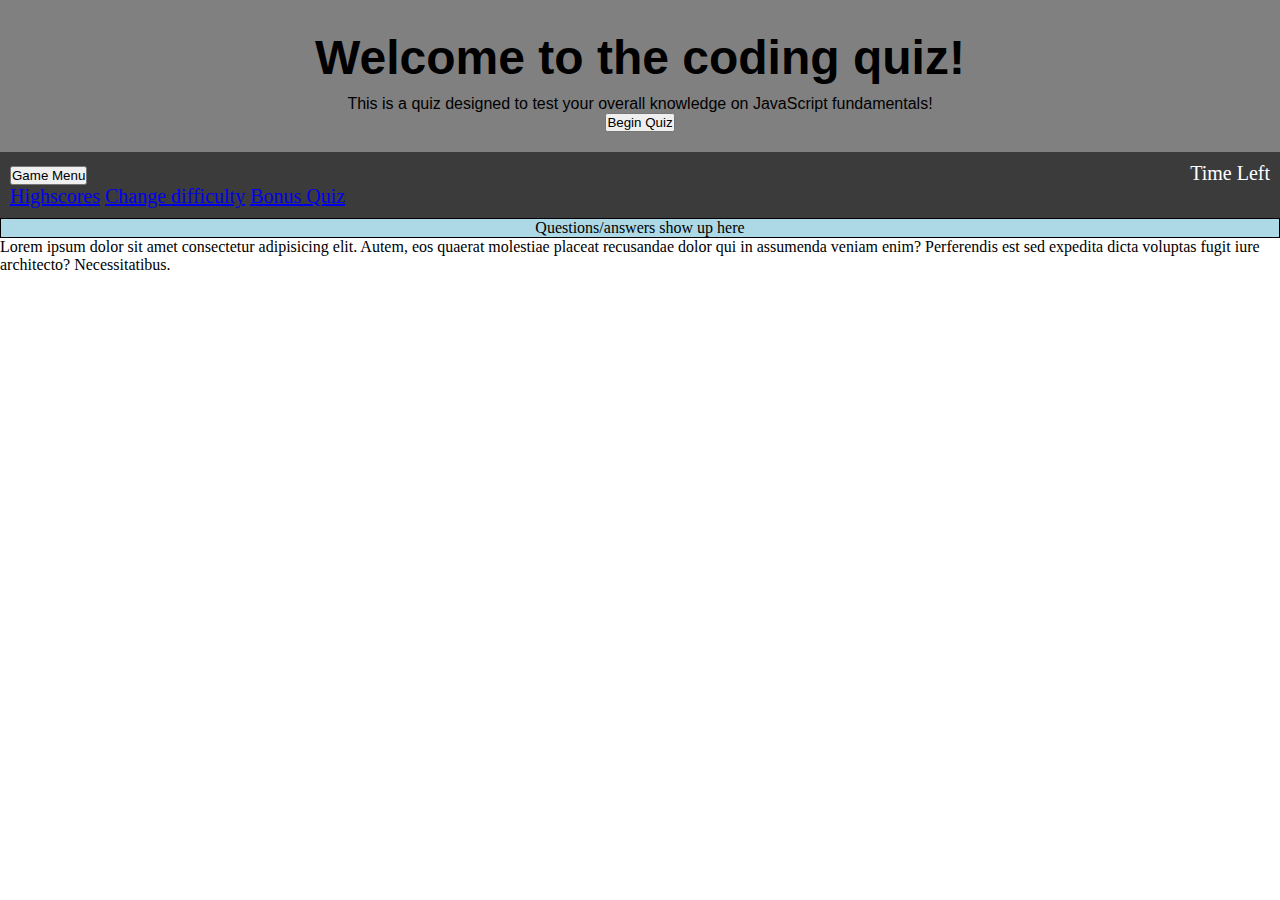
==== index.html @ 1944b7a5 "JS outline complete" ====
<!DOCTYPE html>
<html lang="en">
<head>
    <meta charset="UTF-8">
    <meta http-equiv="X-UA-Compatible" content="IE=edge">
    <meta name="viewport" content="width=device-width, initial-scale=1.0">
    <!-- need to add css reset  -->
    <link rel="stylesheet" href="./assets/style.css">
    <title>Coding Quiz</title>
</head>
<body>
    <header>
        <h1>Welcome to the coding quiz!</h1>
            <p>This is a quiz designed to test your overall knowledge on JavaScript fundamentals!</p>
            <div>
                <button id="start-btn">Begin Quiz</button>
            </div>
    </header>
    <nav class="game-info">
        <section>
            <div id="game-menu">
                <button id="drop-menu">Game Menu</button>
                <div id="drop-content">
                    <a href="#">Highscores</a>
                    <a href="#">Change difficulty</a>
                    <a href="#">Bonus Quiz</a>
                </div>
            </div>
        </section>
        <aside>
            <div id="timer">Time Left</div>
        </aside>
    </nav>
    <main>
        <section>
            <div id="quiz-area">Questions/answers show up here</div>
        </section>
    </main>
    <footer>
        <p>
            Lorem ipsum dolor sit amet consectetur adipisicing elit. Autem, eos quaerat molestiae placeat recusandae dolor qui in assumenda veniam enim? Perferendis est sed expedita dicta voluptas fugit iure architecto? Necessitatibus.
        </p>
    </footer>
    <script src="./assets/script.js"></script>
</body>
</html>
---- assets/style.css ----
* {
    margin:0;
    padding:0;
    box-sizing: border-box;
  }

header {
    display: flex;
    flex-direction: column;
    flex-wrap: wrap;
    padding: 20px;
    font-family: 'Trebuchet MS', 'Lucida Sans Unicode', 'Lucida Grande', 'Lucida Sans', Arial, sans-serif;
    background-color: grey;
    color: black;
    justify-content: center;
    align-items: center;
  }

h1 {
    display: flex;
    flex-direction: row;
    flex-wrap: wrap;
    margin: 10px;
    font-size: 48px;
  }

nav {
    display: flex;
    flex-direction: row;
    flex-wrap: wrap; 
    justify-content: space-between;
    background-color: rgb(59, 59, 59);
    color: white;
}

main {
    background-color: lightblue;
  }

#game-menu {
    font-size: 20px;
    padding: 10px;

}

#timer {
    font-size: 20px;
    padding: 10px;
}

#quiz-area {
    display: flex;
    flex-direction: row;
    flex-wrap: wrap; 
    justify-content: center;
    border: 1px solid black;
}
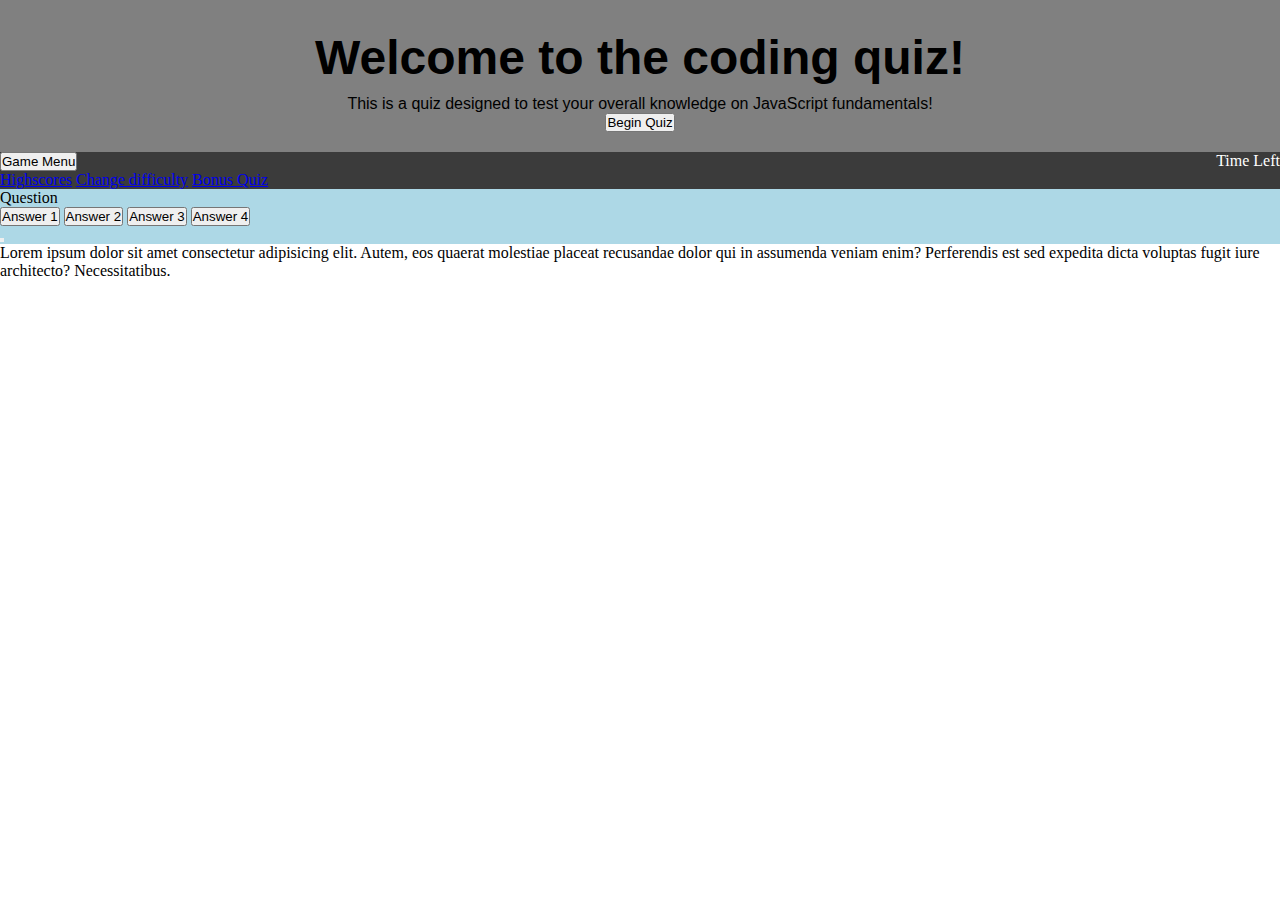
==== commit 09f2df10: "JS update" ====
--- a/index.html
+++ b/index.html
@@ -13,14 +13,14 @@
         <h1>Welcome to the coding quiz!</h1>
             <p>This is a quiz designed to test your overall knowledge on JavaScript fundamentals!</p>
             <div>
-                <button id="start-btn">Begin Quiz</button>
+                <button class="start-btn">Begin Quiz</button>
             </div>
     </header>
     <nav class="game-info">
         <section>
-            <div id="game-menu">
-                <button id="drop-menu">Game Menu</button>
-                <div id="drop-content">
+            <div class="game-menu">
+                <button class="drop-menu">Game Menu</button>
+                <div class="drop-content">
                     <a href="#">Highscores</a>
                     <a href="#">Change difficulty</a>
                     <a href="#">Bonus Quiz</a>
@@ -28,13 +28,19 @@
             </div>
         </section>
         <aside>
-            <div id="timer">Time Left</div>
+            <div class="quiz-timer">Time Left</div>
         </aside>
     </nav>
     <main>
-        <section>
-            <div id="quiz-area">Questions/answers show up here</div>
+        <section class="quiz-area">
+            <div id="question">Question</div>
+            <div id="answer" class="btn-grid"></div>
+                <button class="btn">Answer 1</button>
+                <button class="btn">Answer 2</button>
+                <button class="btn">Answer 3</button>
+                <button class="btn">Answer 4</button>
         </section>
+        <button class="submit-btn" ></button>
     </main>
     <footer>
         <p>
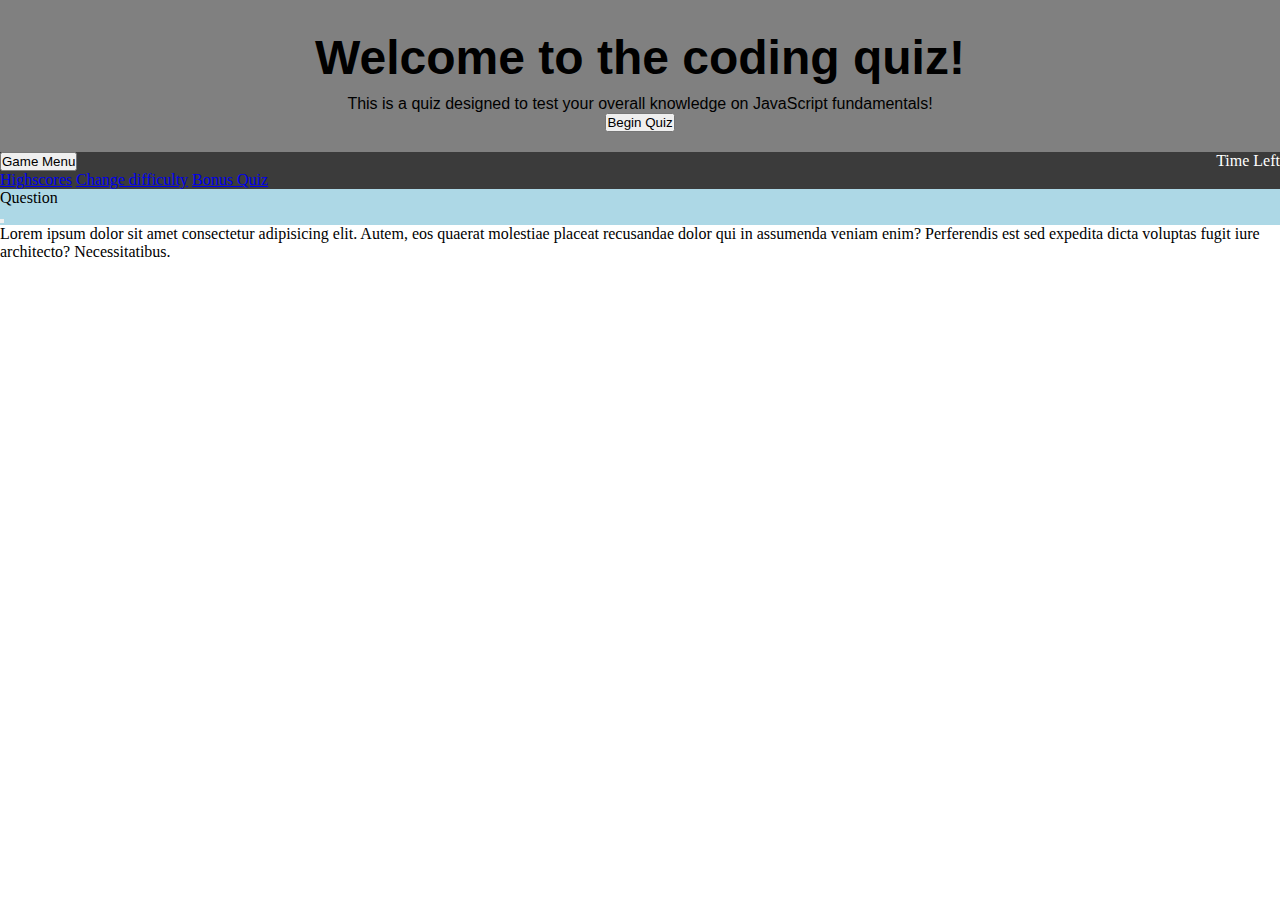
==== commit a7968f07: "JS update" ====
--- a/index.html
+++ b/index.html
@@ -34,11 +34,7 @@
     <main>
         <section class="quiz-area">
             <div id="question">Question</div>
-            <div id="answer" class="btn-grid"></div>
-                <button class="btn">Answer 1</button>
-                <button class="btn">Answer 2</button>
-                <button class="btn">Answer 3</button>
-                <button class="btn">Answer 4</button>
+            <ul id="answer"></ul>
         </section>
         <button class="submit-btn" ></button>
     </main>
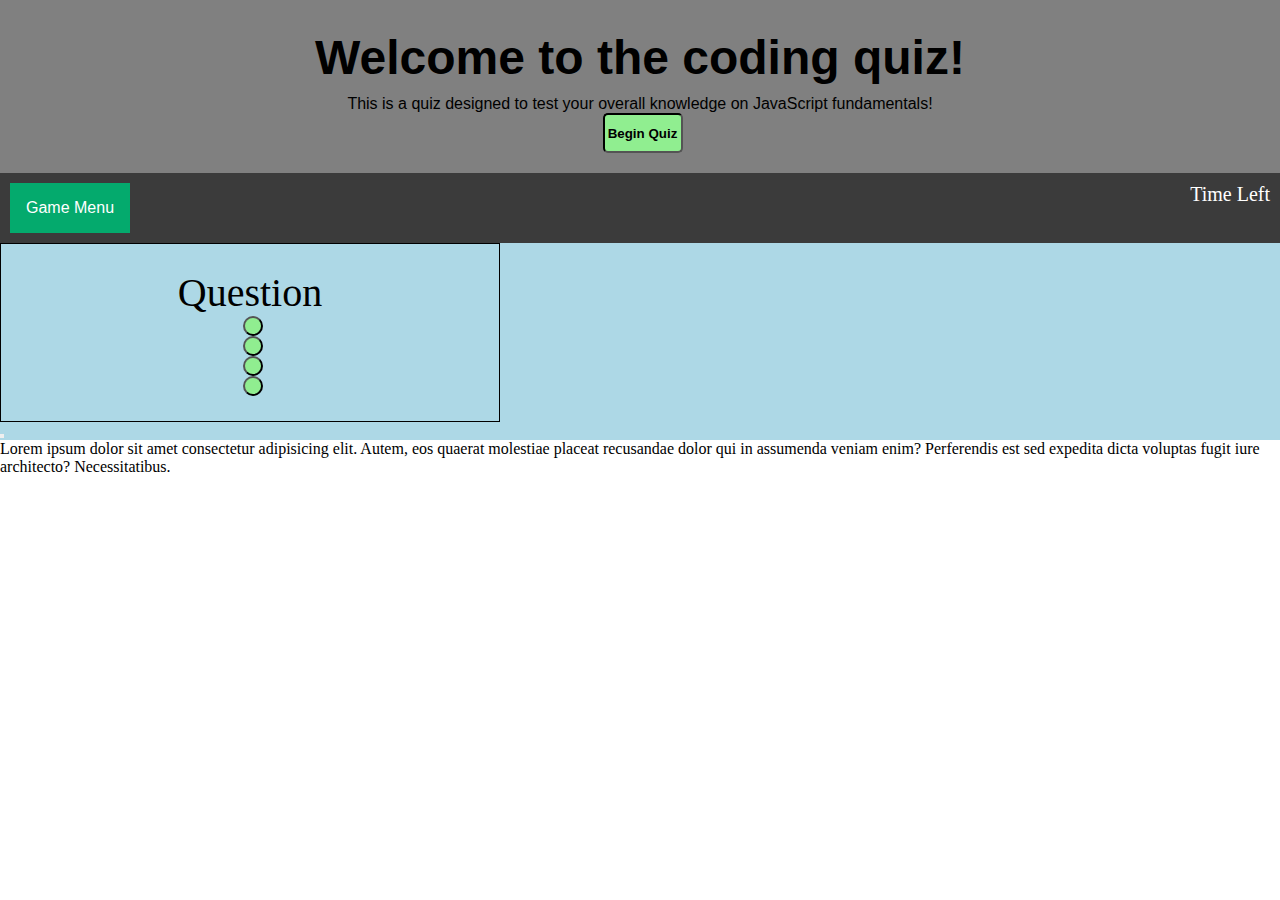
==== commit bf6d948e: "Added real Q&A, updated HTML, CSS" ====
--- a/index.html
+++ b/index.html
@@ -22,8 +22,6 @@
                 <button class="drop-menu">Game Menu</button>
                 <div class="drop-content">
                     <a href="#">Highscores</a>
-                    <a href="#">Change difficulty</a>
-                    <a href="#">Bonus Quiz</a>
                 </div>
             </div>
         </section>
@@ -34,7 +32,11 @@
     <main>
         <section class="quiz-area">
             <div id="question">Question</div>
-            <ul id="answer"></ul>
+                <div id="answers" data-letter=""></div>
+                    <button inputmode="radio" class="choice" id="A"></button> 
+                    <button inputmode="radio" class="choice" id="B"></button> 
+                    <button inputmode="radio" class="choice" id="C"></button> 
+                    <button inputmode="radio" class="choice" id="D"></button> 
         </section>
         <button class="submit-btn" ></button>
     </main>
--- a/assets/style.css
+++ b/assets/style.css
@@ -1,9 +1,11 @@
+/* Universal selector */
 * {
     margin:0;
     padding:0;
     box-sizing: border-box;
   }
 
+/* Styling for welcome text and start button */
 header {
     display: flex;
     flex-direction: column;
@@ -24,6 +26,18 @@
     font-size: 48px;
   }
 
+.start-btn {
+    height: 40px;
+    width: 80px;
+    background-color: lightgreen;
+    color: black;
+    font-weight: bold;
+    border-radius: 5px;
+    margin-left: 5px;
+    border-style: inset;
+}
+
+
 nav {
     display: flex;
     flex-direction: row;
@@ -33,25 +47,81 @@
     color: white;
 }
 
-main {
-    background-color: lightblue;
+/* This is the dropdown menu styling */
+
+.game-menu {
+    font-size: 20px;
+    padding: 10px;
+    position: relative;
+    display: inline-block;
+}
+
+.drop-menu {
+    background-color: #04AA6D;
+    color: white;
+    padding: 16px;
+    font-size: 16px;
+    border: none;
   }
 
-#game-menu {
-    font-size: 20px;
-    padding: 10px;
-
+.drop-content {
+    display: none;
+    position: absolute;
+    background-color: #f1f1f1;
+    min-width: 160px;
+    box-shadow: 0px 8px 16px 0px rgba(0,0,0,0.2);
+    z-index: 1;
 }
 
-#timer {
+.drop-content a {
+    color: black;
+    padding: 12px 16px;
+    text-decoration: none;
+    display: block;
+}
+
+.drop-content a:hover {background-color: #ddd;}
+
+.game-menu:hover .drop-content {display: block;}
+  
+.game-menu:hover .drop-menu {background-color: #3e8e41;}
+
+.quiz-timer {
     font-size: 20px;
     padding: 10px;
 }
 
-#quiz-area {
-    display: flex;
+/* Styling for main area where questions and answers appear */
+
+main {
+    background-color: lightblue;
+    max-height: 100%;
     flex-direction: row;
     flex-wrap: wrap; 
     justify-content: center;
+    align-items: center;
+}
+.quiz-area {
+    font-size: 40px;
+    display: flex;
+    flex-direction: column;
+    flex-wrap: wrap; 
+    justify-content: center;
+    align-items: center;
     border: 1px solid black;
+    max-width: 500px;
+    max-height: 500px;
+    padding: 25px;
+    margin: auto 0px;
+}
+
+.choice {
+    height: 20px;
+    width: 20px;
+    background-color: lightgreen;
+    color: black;
+    font-weight: bold;
+    border-radius: 50%;
+    margin-left: 5px;
+    border-style: outset;
 }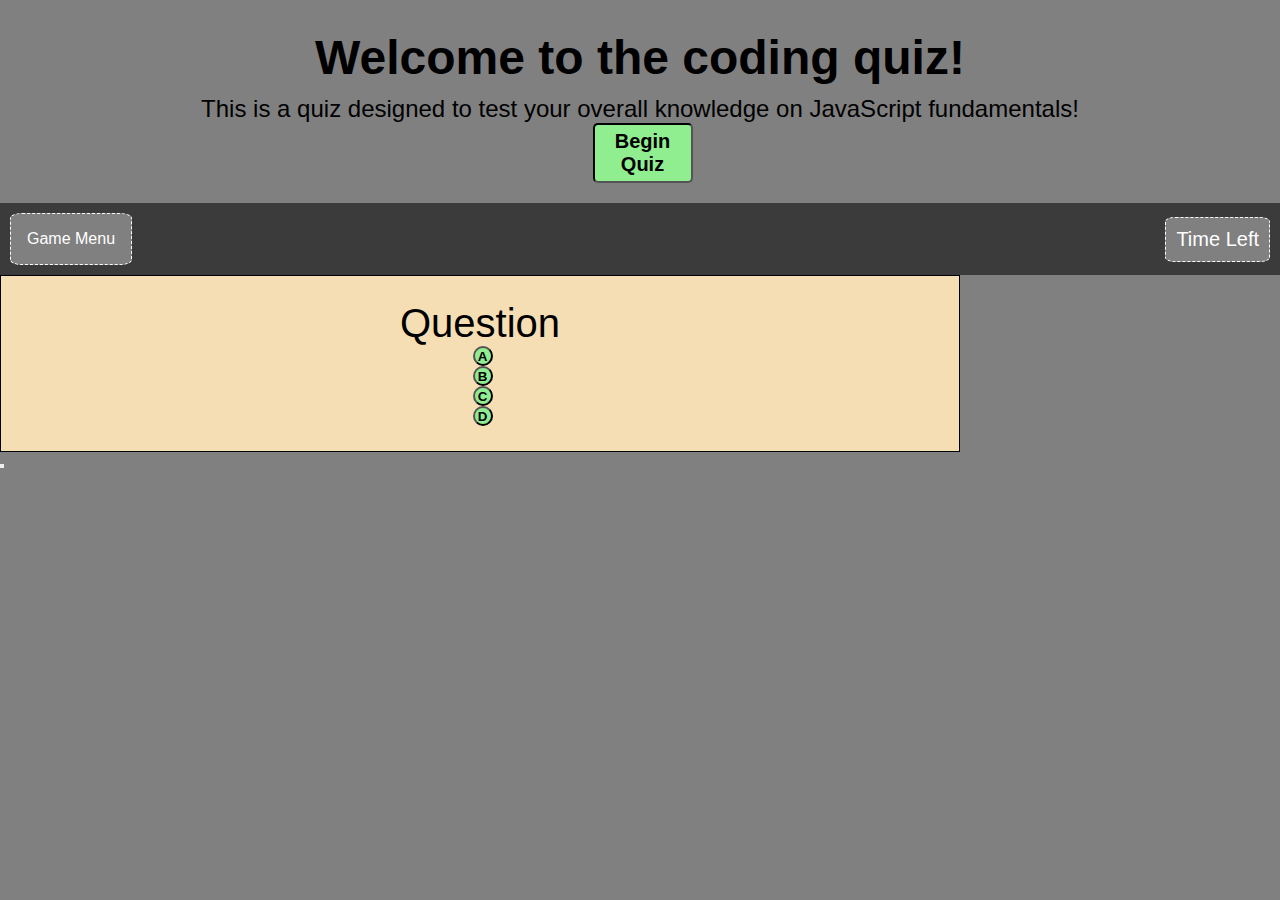
==== commit 4c800dd4: "JS function still not working correctly, CCS updated" ====
--- a/index.html
+++ b/index.html
@@ -33,18 +33,13 @@
         <section class="quiz-area">
             <div id="question">Question</div>
                 <div id="answers" data-letter=""></div>
-                    <button inputmode="radio" class="choice" id="A"></button> 
-                    <button inputmode="radio" class="choice" id="B"></button> 
-                    <button inputmode="radio" class="choice" id="C"></button> 
-                    <button inputmode="radio" class="choice" id="D"></button> 
+                    <button inputmode="radio" class="choice" id="A">A</button> 
+                    <button inputmode="radio" class="choice" id="B">B</button> 
+                    <button inputmode="radio" class="choice" id="C">C</button> 
+                    <button inputmode="radio" class="choice" id="D">D</button> 
         </section>
         <button class="submit-btn" ></button>
     </main>
-    <footer>
-        <p>
-            Lorem ipsum dolor sit amet consectetur adipisicing elit. Autem, eos quaerat molestiae placeat recusandae dolor qui in assumenda veniam enim? Perferendis est sed expedita dicta voluptas fugit iure architecto? Necessitatibus.
-        </p>
-    </footer>
     <script src="./assets/script.js"></script>
 </body>
 </html>--- a/assets/style.css
+++ b/assets/style.css
@@ -6,17 +6,27 @@
   }
 
 /* Styling for welcome text and start button */
+body {
+    max-height: 100%;
+    flex-direction: row;
+    flex-wrap: wrap; 
+    justify-content: center;
+    align-items: center;
+    background-color: grey;
+    font-family: 'Trebuchet MS', 'Lucida Sans Unicode', 'Lucida Grande', 'Lucida Sans', Arial, sans-serif;
+
+}
+
 header {
     display: flex;
     flex-direction: column;
     flex-wrap: wrap;
     padding: 20px;
-    font-family: 'Trebuchet MS', 'Lucida Sans Unicode', 'Lucida Grande', 'Lucida Sans', Arial, sans-serif;
     background-color: grey;
     color: black;
     justify-content: center;
     align-items: center;
-  }
+}
 
 h1 {
     display: flex;
@@ -24,17 +34,22 @@
     flex-wrap: wrap;
     margin: 10px;
     font-size: 48px;
-  }
+}
+
+p {
+    font-size: 24px;
+}
 
 .start-btn {
-    height: 40px;
-    width: 80px;
+    height: 60px;
+    width: 100px;
     background-color: lightgreen;
     color: black;
     font-weight: bold;
     border-radius: 5px;
     margin-left: 5px;
     border-style: inset;
+    font-size: 20px;
 }
 
 
@@ -43,6 +58,7 @@
     flex-direction: row;
     flex-wrap: wrap; 
     justify-content: space-between;
+    align-items: center;
     background-color: rgb(59, 59, 59);
     color: white;
 }
@@ -57,12 +73,13 @@
 }
 
 .drop-menu {
-    background-color: #04AA6D;
+    background-color: grey;
     color: white;
     padding: 16px;
     font-size: 16px;
-    border: none;
-  }
+    border: 1px dashed;
+    border-radius: 10%;
+}
 
 .drop-content {
     display: none;
@@ -87,21 +104,25 @@
 .game-menu:hover .drop-menu {background-color: #3e8e41;}
 
 .quiz-timer {
+    background-color: grey;
     font-size: 20px;
     padding: 10px;
+    border: 1px dashed;
+    border-radius: 10%;
+    margin-right: 10px;
 }
 
 /* Styling for main area where questions and answers appear */
 
+
 main {
-    background-color: lightblue;
-    max-height: 100%;
     flex-direction: row;
     flex-wrap: wrap; 
     justify-content: center;
     align-items: center;
 }
 .quiz-area {
+    background-color: wheat;
     font-size: 40px;
     display: flex;
     flex-direction: column;
@@ -109,10 +130,9 @@
     justify-content: center;
     align-items: center;
     border: 1px solid black;
-    max-width: 500px;
-    max-height: 500px;
     padding: 25px;
     margin: auto 0px;
+    width: 75%;
 }
 
 .choice {
@@ -124,4 +144,5 @@
     border-radius: 50%;
     margin-left: 5px;
     border-style: outset;
+    align-items: flex-start;
 }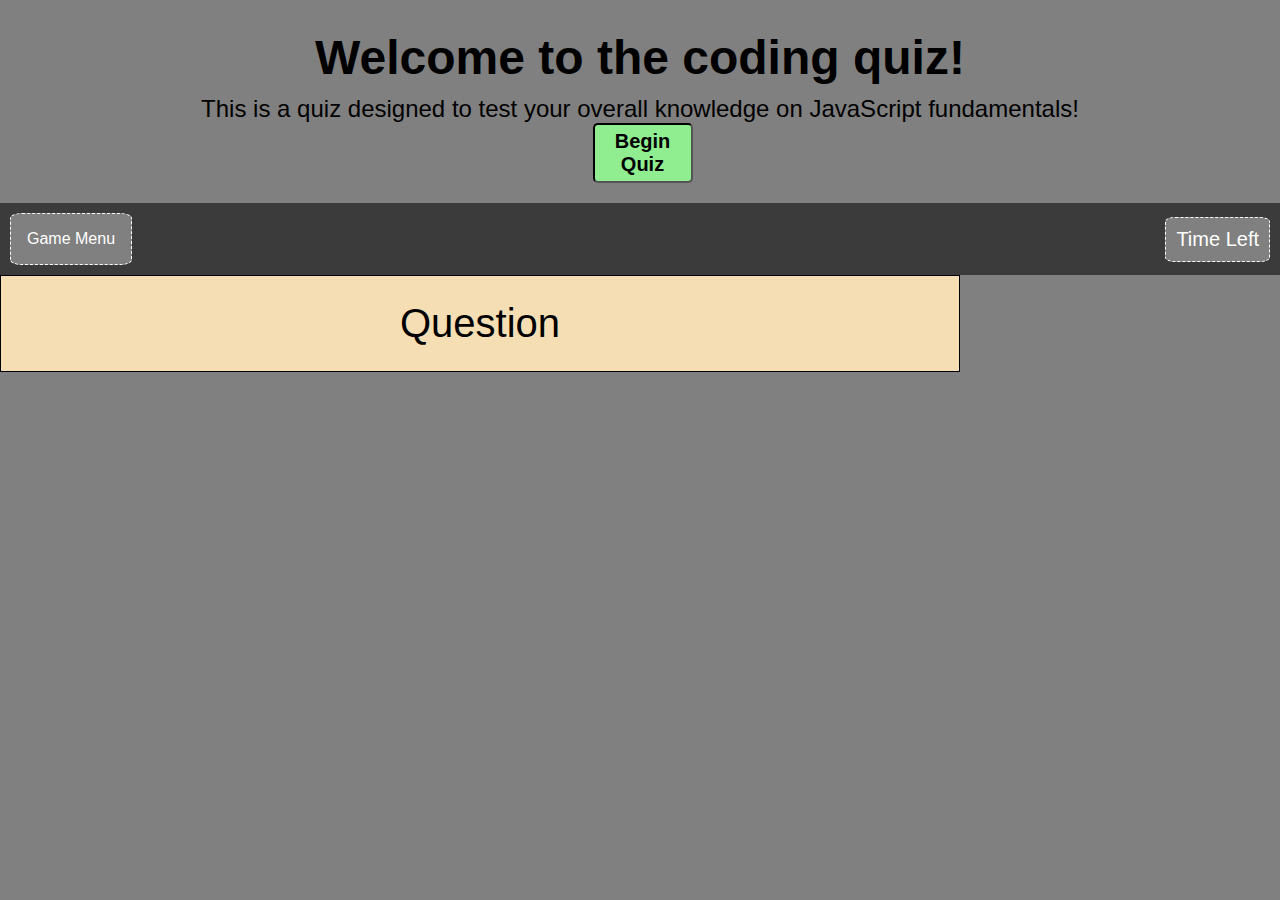
==== commit 7ad7b169: "Started 2nd html" ====
--- a/index.html
+++ b/index.html
@@ -32,13 +32,12 @@
     <main>
         <section class="quiz-area">
             <div id="question">Question</div>
-                <div id="answers" data-letter=""></div>
-                    <button inputmode="radio" class="choice" id="A">A</button> 
+                <div id="answers"></div>
+                    <!-- <button inputmode="radio" class="choice" id="A">A</button> 
                     <button inputmode="radio" class="choice" id="B">B</button> 
                     <button inputmode="radio" class="choice" id="C">C</button> 
-                    <button inputmode="radio" class="choice" id="D">D</button> 
+                    <button inputmode="radio" class="choice" id="D">D</button>  -->
         </section>
-        <button class="submit-btn" ></button>
     </main>
     <script src="./assets/script.js"></script>
 </body>
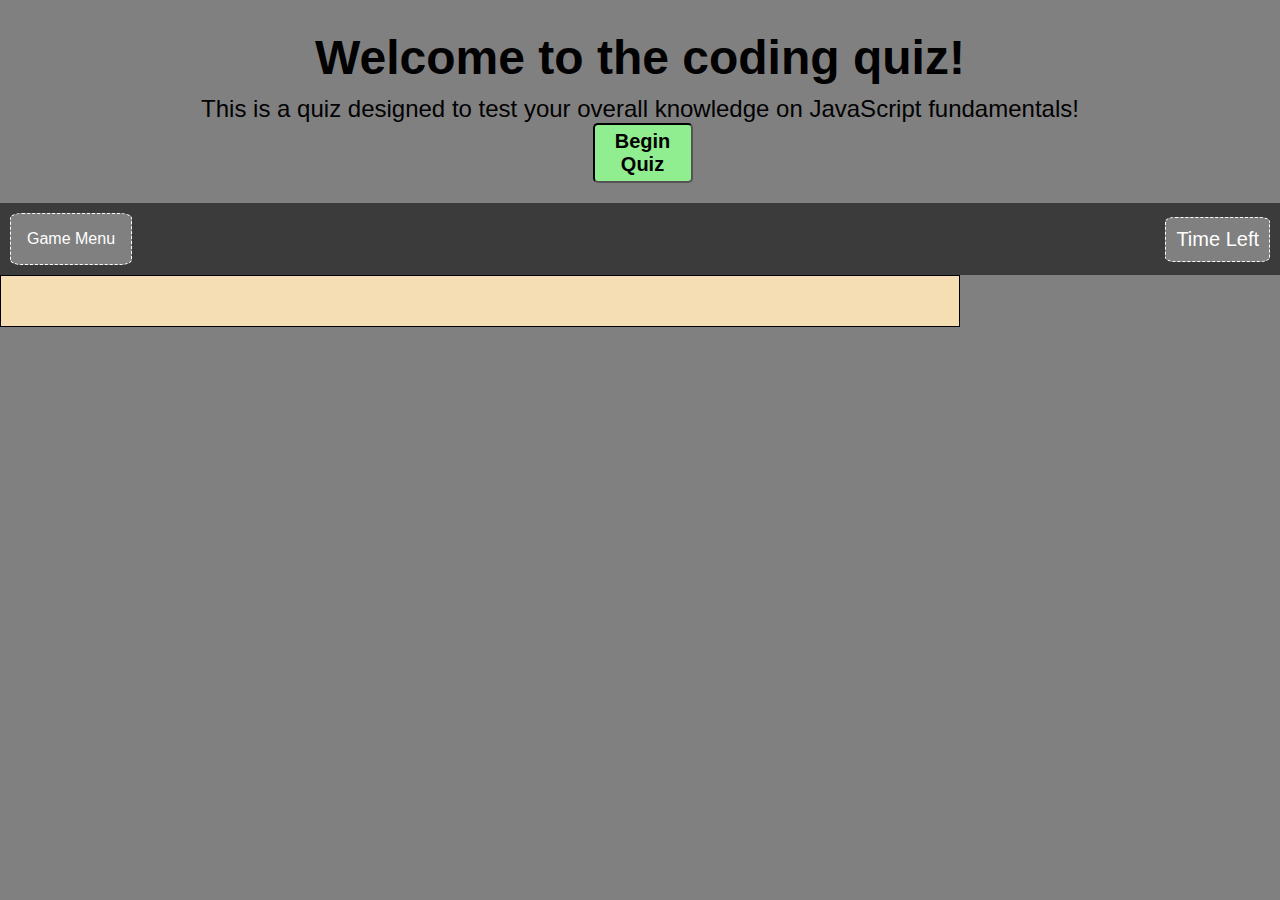
==== commit 858499d4: "html page 2 css updated" ====
--- a/index.html
+++ b/index.html
@@ -21,7 +21,7 @@
             <div class="game-menu">
                 <button class="drop-menu">Game Menu</button>
                 <div class="drop-content">
-                    <a href="#">Highscores</a>
+                    <a href="./assets/highscore.html">Highscores</a>
                 </div>
             </div>
         </section>
@@ -31,7 +31,7 @@
     </nav>
     <main>
         <section class="quiz-area">
-            <div id="question">Question</div>
+            <div id="question"></div>
                 <div id="answers"></div>
                     <!-- <button inputmode="radio" class="choice" id="A">A</button> 
                     <button inputmode="radio" class="choice" id="B">B</button> 
--- a/assets/style.css
+++ b/assets/style.css
@@ -131,18 +131,13 @@
     align-items: center;
     border: 1px solid black;
     padding: 25px;
-    margin: auto 0px;
+    margin: 0px, 50px;
     width: 75%;
 }
 
-.choice {
-    height: 20px;
-    width: 20px;
-    background-color: lightgreen;
+.answer {
     color: black;
     font-weight: bold;
-    border-radius: 50%;
-    margin-left: 5px;
-    border-style: outset;
-    align-items: flex-start;
-}+    font-size: 30px;
+}
+
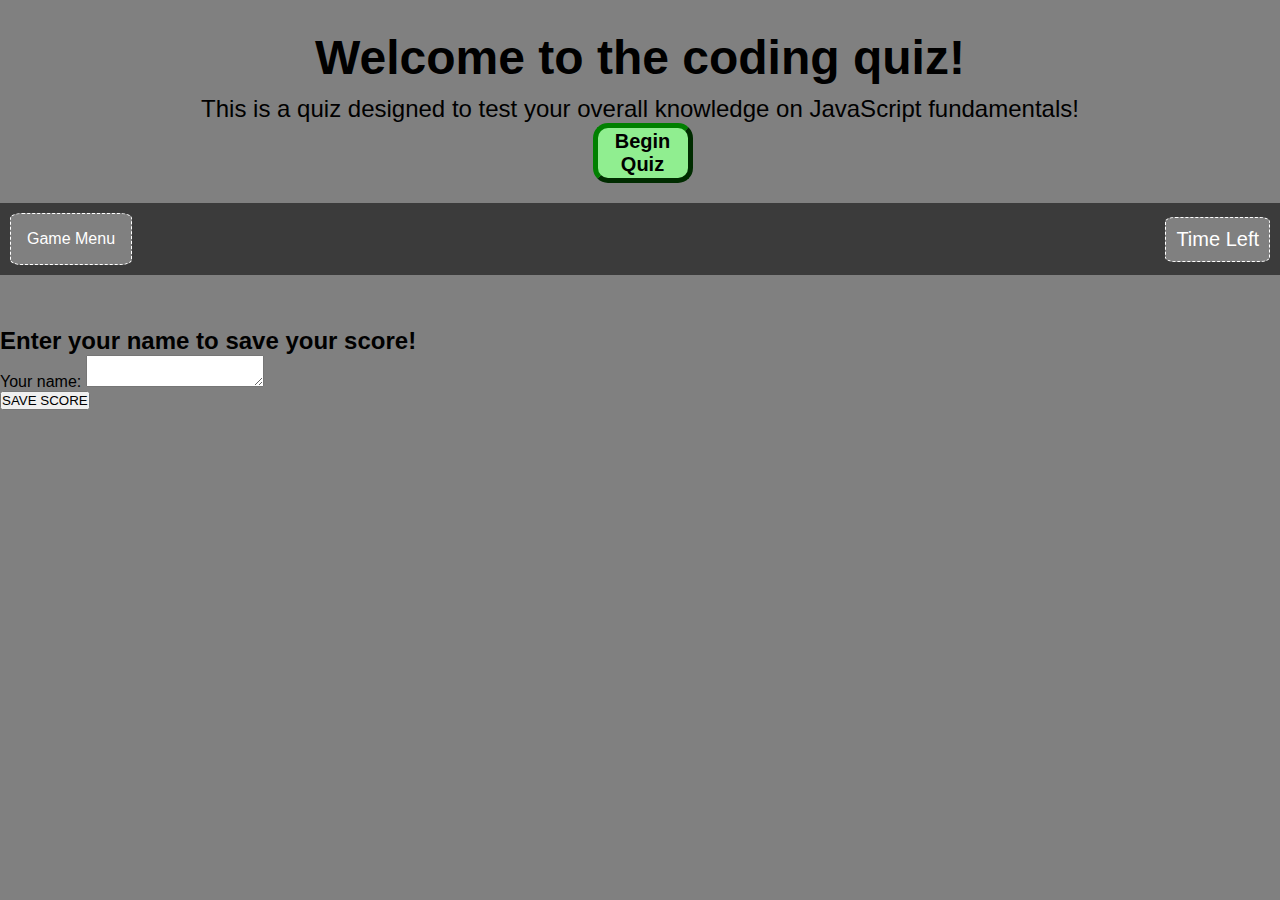
==== commit 67d32326: "Working on highscore entry" ====
--- a/index.html
+++ b/index.html
@@ -33,10 +33,18 @@
         <section class="quiz-area">
             <div id="question"></div>
                 <div id="answers"></div>
-                    <!-- <button inputmode="radio" class="choice" id="A">A</button> 
-                    <button inputmode="radio" class="choice" id="B">B</button> 
-                    <button inputmode="radio" class="choice" id="C">C</button> 
-                    <button inputmode="radio" class="choice" id="D">D</button>  -->
+        </section>
+        <section class="highscore-entry">
+            <h2>Enter your name to save your score!</h2>
+            <form>
+                <ul>
+                    <li>
+                        <label for="name">Your name:</label>
+                        <textarea id="msg" name="comments"></textarea>
+                    </li>
+                </ul>
+                <button id="save">SAVE SCORE</button>
+            </form>
         </section>
     </main>
     <script src="./assets/script.js"></script>
--- a/assets/style.css
+++ b/assets/style.css
@@ -43,13 +43,21 @@
 .start-btn {
     height: 60px;
     width: 100px;
+    font-size: 20px;
+    font-weight: bold;
     background-color: lightgreen;
     color: black;
-    font-weight: bold;
-    border-radius: 5px;
+    border: 5px solid green;
+    border-radius: 15px;
+    border-style: outset;
     margin-left: 5px;
-    border-style: inset;
-    font-size: 20px;
+    
+   
+
+}
+
+.start-btn:hover {
+    border-color: yellow;
 }
 
 
@@ -122,22 +130,38 @@
     align-items: center;
 }
 .quiz-area {
-    background-color: wheat;
+    background-color: rgb(252, 243, 228);
     font-size: 40px;
     display: flex;
     flex-direction: column;
     flex-wrap: wrap; 
-    justify-content: center;
+    justify-content: left;
     align-items: center;
     border: 1px solid black;
+    border-radius: 15px;
     padding: 25px;
-    margin: 0px, 50px;
+    margin-left: 160px;
     width: 75%;
 }
 
-.answer {
+#answer {
     color: black;
+    background-color: lightgreen;
     font-weight: bold;
-    font-size: 30px;
+    font-size: 20px;
+    height: 50px;
+    width: 500px;
+    padding: 15px;
+    margin: 25px;
+    border: 5px solid green;
+    border-radius: 10px;
+    border-style: outset;
+    display: flex;
+    flex-direction: column;
+    text-align: center;
+    align-items: center;
 }
 
+#answer:hover {
+    border-color: yellow;
+}
